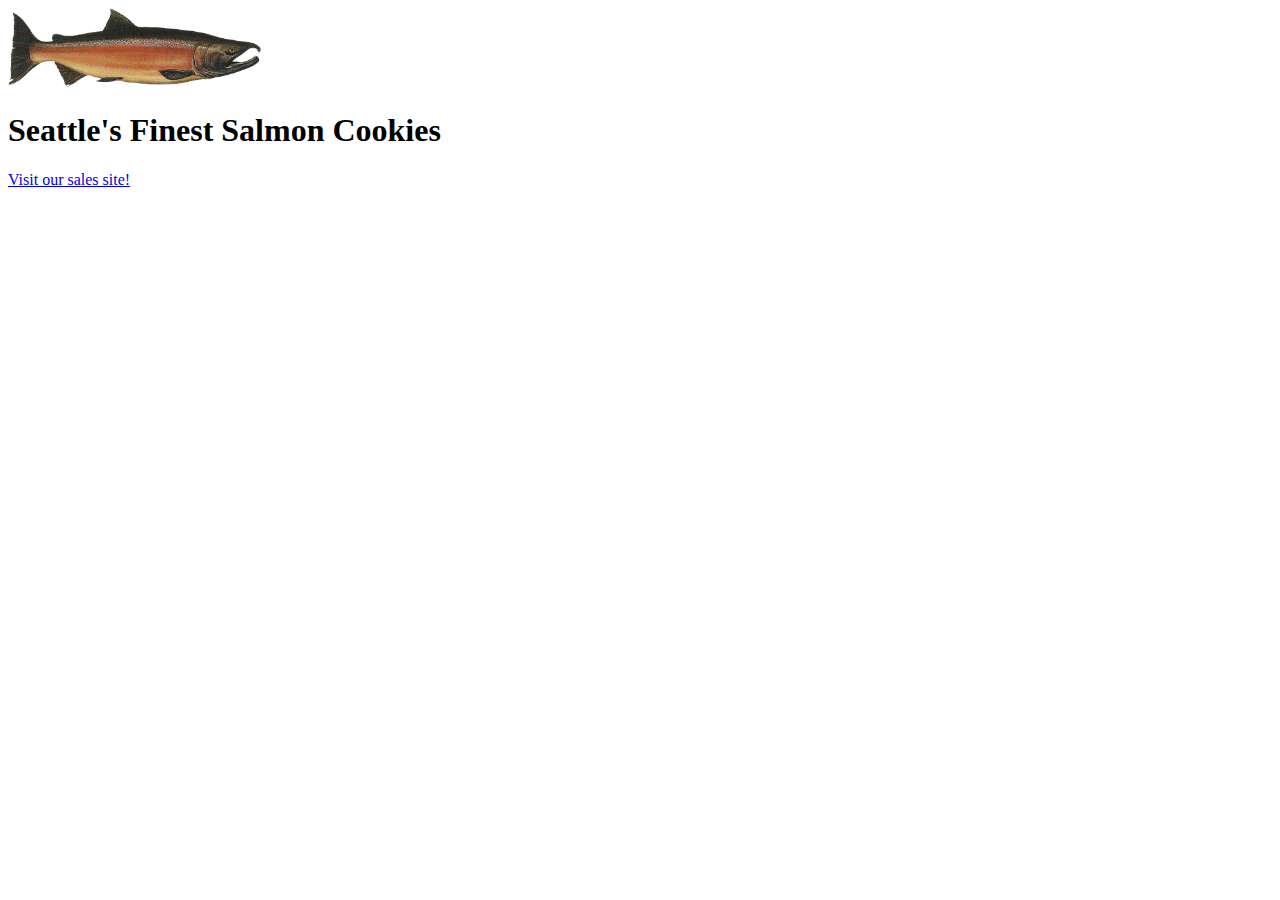
==== index.html @ d82e3c26 "setting up lab" ====
<!DOCTYPE html>
<html>
<head>
    <title>Salmon Cookies</title>
    <link href="css/stylesheet.css"/>
</head>
<body>
  <section id="logo">
    <img src="imgs/salmon.png" width="20%">
    <h1>Seattle's Finest Salmon Cookies</h1>
  </section>

  <section id="sales">
    <a href="html/sales.html">Visit our sales site!</a>
  </section>
</body>
</html>
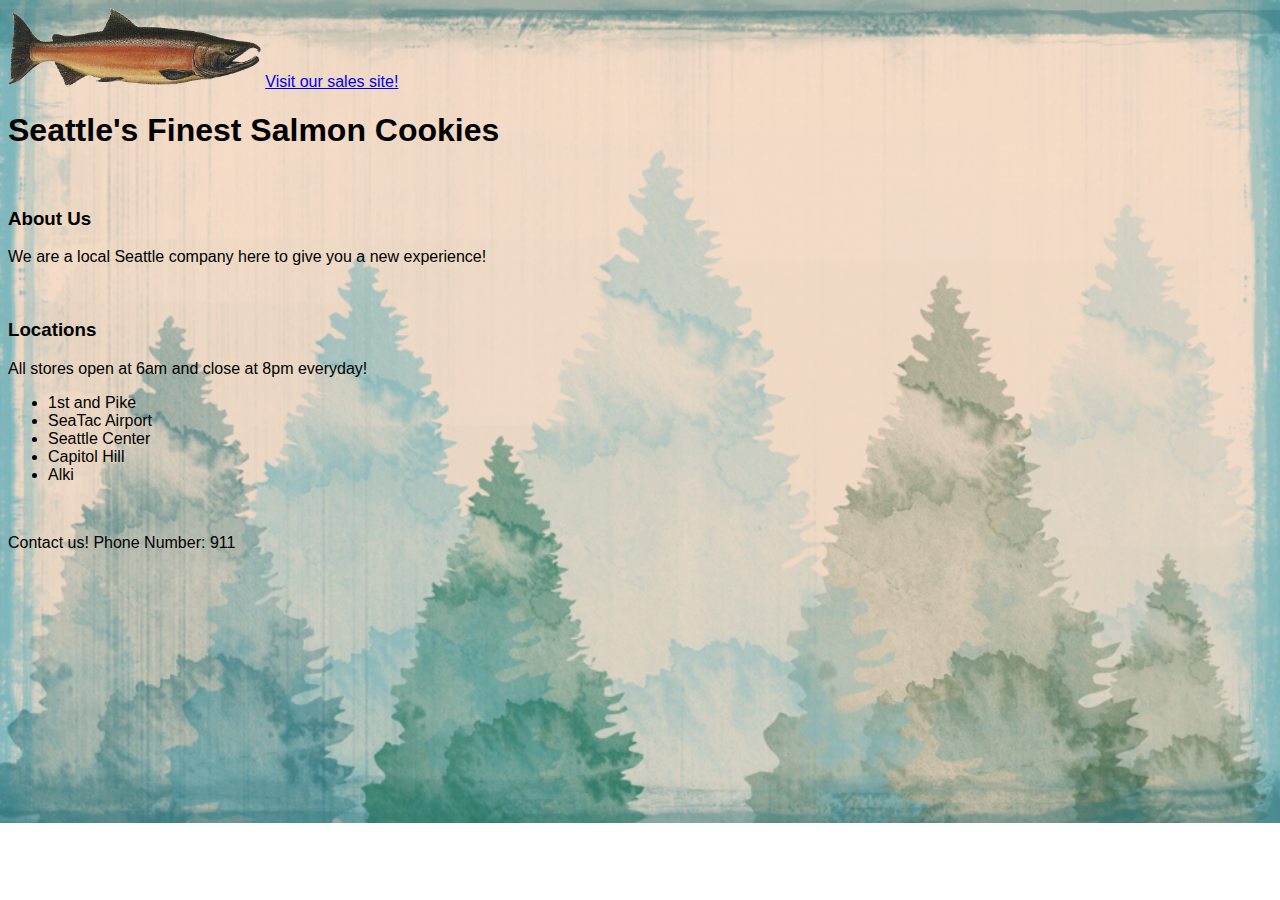
==== commit 25413624: "Merge pull request #3 from adrianagraybill/sunday-styling" ====
--- a/index.html
+++ b/index.html
@@ -2,16 +2,35 @@
 <html>
 <head>
     <title>Salmon Cookies</title>
-    <link href="css/stylesheet.css"/>
+    <link rel="stylesheet" type="text/css" href="css/index.css"/>
 </head>
-<body>
-  <section id="logo">
-    <img src="imgs/salmon.png" width="20%">
-    <h1>Seattle's Finest Salmon Cookies</h1>
-  </section>
-
+<body>  
   <section id="sales">
+    <img id="salmon" src="imgs/salmon.png" width="20%">
     <a href="html/sales.html">Visit our sales site!</a>
   </section>
+  <h1>Seattle's Finest Salmon Cookies</h1>
+
+  <br>
+  <h3>About Us</h3>
+  <p> We are a local Seattle company here to give you a new experience!</p>
+
+  <br>
+  <h3>Locations</h3>
+  <p> All stores open at 6am and close at 8pm everyday!<ul>
+      <li>1st and Pike</li>
+      <li>SeaTac Airport</li>	
+      <li>Seattle Center</li>	
+      <li>Capitol Hill</li>
+      <li>Alki</li>
+  </ul>
+    </p>
+
+    <br>
+    <p>Contact us!
+      Phone Number: 911
+    </p>
+
+
 </body>
-</html>+</html>
--- a/css/index.css
+++ b/css/index.css
@@ -0,0 +1,10 @@
+body {
+    background-image: url(../imgs/background.png);
+    background-repeat: no-repeat;
+    background-size: 100%;
+}
+
+body {
+    font-family: 'Segoe UI', Tahoma, Verdana, sans-serif;
+}
+
